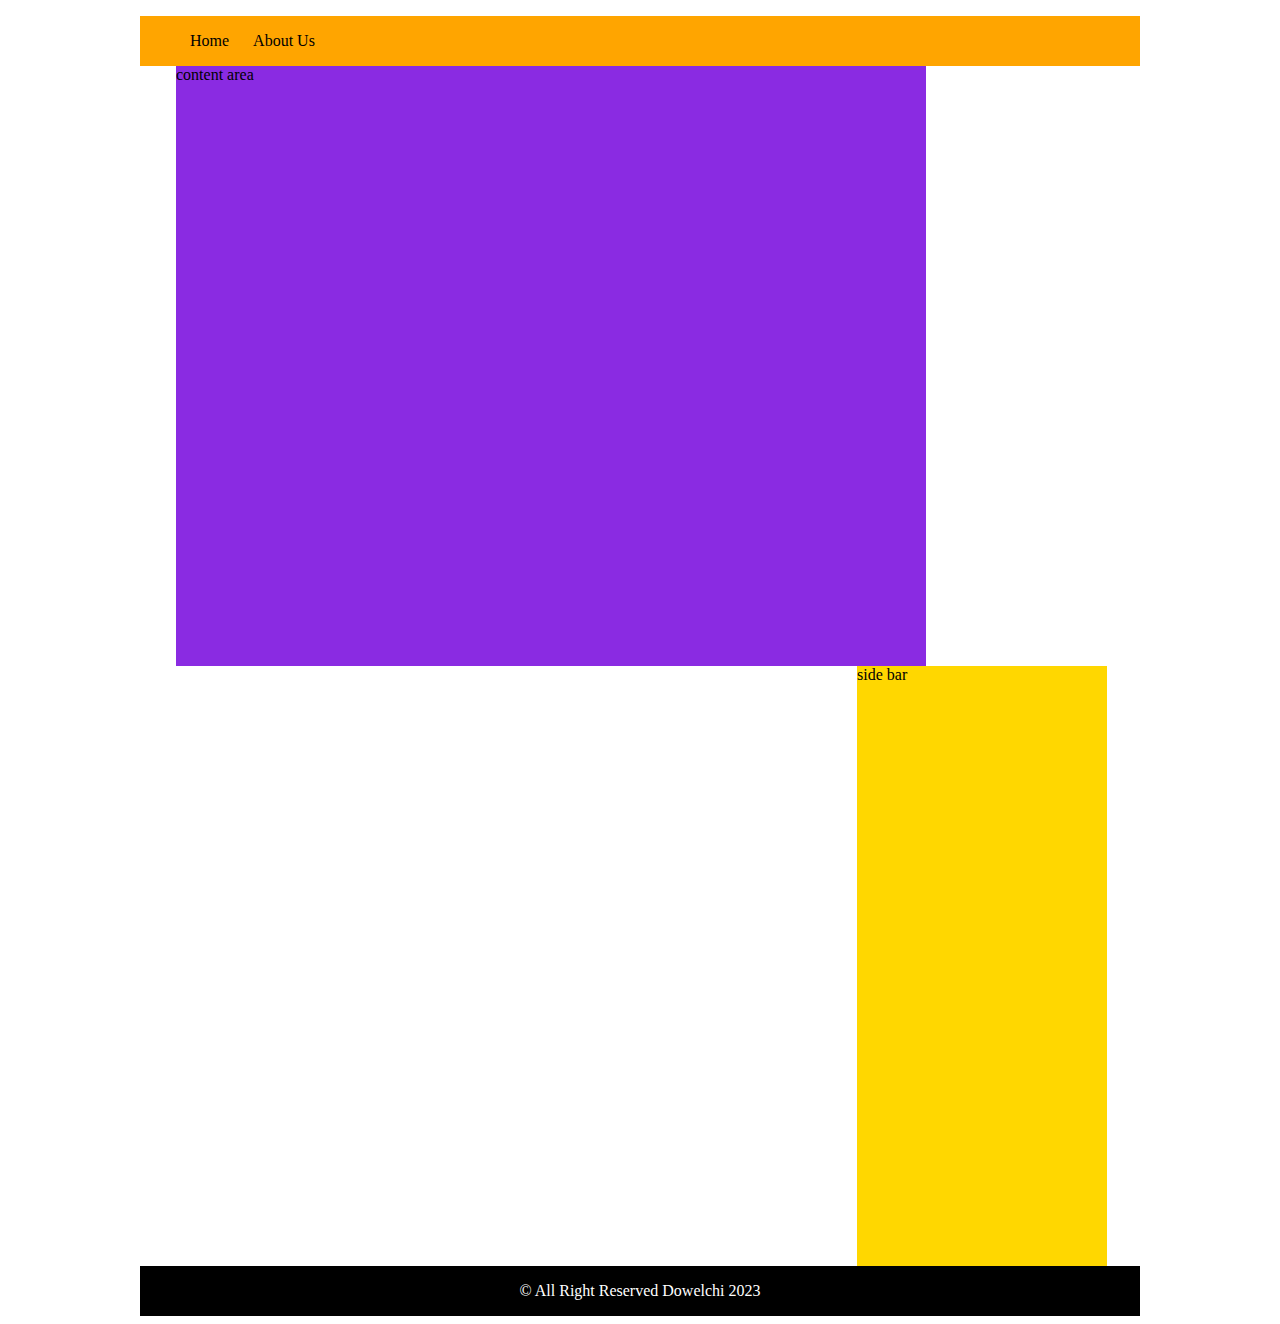
==== index.html @ f2708ff9 "first commit" ====
<!DOCTYPE html>
<html lang="en">
<head>
    <meta charset="UTF-8">
    <meta http-equiv="X-UA-Compatible" content="IE=edge">
    <meta name="viewport" content="width=device-width, initial-scale=1.0">
    <title>Document</title>
    <link href="style.css" rel="stylesheet"/>
</head>
<body>
    <div class="menu">  
        <ul>
            <li><a href="index.html">Home</a></li>
            <li><a href="aboutUs.html">About Us</a></li>
           

        </ul>


    </div>



    <div class="content">content area</div>
    <div class="side_bar">side bar</div>


    <div class="footer"> 
        
        <p style="color: white; text-align: center; line-height:50px">&copy; All Right Reserved Dowelchi 2023</p>
    </div>


</body>
</html>
---- style.css ----
.menu{background-color: orange; width:1000px; margin:auto; height: 50px}
.content{background-color: blueviolet; width:750px; float:left; height:600px; margin-left: 168px}
.side_bar{background-color: gold; width:250px; float:right; height:600px; margin-right: 165px}
.footer{background-color: black; height:50px; width: 1000px; margin:auto;clear: both}
li{list-style-type: none; display:inline; line-height: 50px; padding:10px}
li a{text-decoration: none; color: black}
li a:hover{color: white}
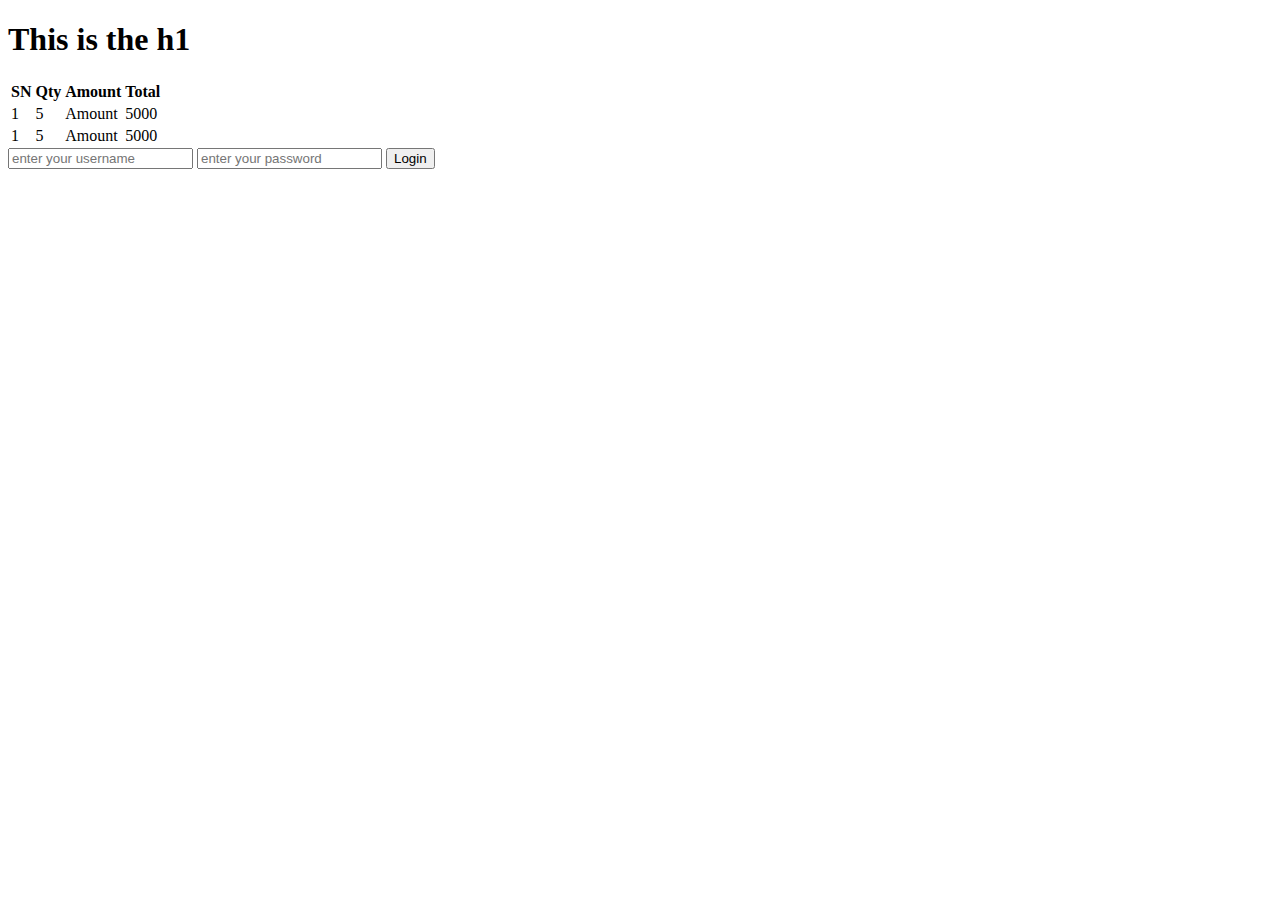
==== commit 25f9afac: "bootstrap css" ====
--- a/index.html
+++ b/index.html
@@ -4,32 +4,43 @@
     <meta charset="UTF-8">
     <meta http-equiv="X-UA-Compatible" content="IE=edge">
     <meta name="viewport" content="width=device-width, initial-scale=1.0">
-    <title>Document</title>
-    <link href="style.css" rel="stylesheet"/>
+    <title>Home Page with bootstrap</title>
+    <link href="https://cdn.jsdelivr.net/npm/bootstrap@5.3.0/dist/css/bootstrap.min.css" rel="stylesheet" integrity="sha384-9ndCyUaIbzAi2FUVXJi0CjmCapSmO7SnpJef0486qhLnuZ2cdeRhO02iuK6FUUVM" crossorigin="anonymous">
+ 
+
 </head>
 <body>
-    <div class="menu">  
-        <ul>
-            <li><a href="index.html">Home</a></li>
-            <li><a href="aboutUs.html">About Us</a></li>
-           
+    
+    <h1 class="text-info text-center">This is the h1 </h1>
 
-        </ul>
+    <table class="table table-striped table-hover container">
 
+        <tr>
+            <th>SN</th>
+            <th>Qty</th>
+            <th>Amount</th>
+            <th>Total</th>
+        </tr>
+        <tr>
+            <td>1</td>
+            <td>5</td>
+            <td>Amount</td>
+            <td>5000</td>
+        </tr>
 
-    </div>
+        <tr>
+            <td>1</td>
+            <td>5</td>
+            <td>Amount</td>
+            <td>5000</td>
+        </tr>
+    </table>
 
-
-
-    <div class="content">content area</div>
-    <div class="side_bar">side bar</div>
-
-
-    <div class="footer"> 
-        
-        <p style="color: white; text-align: center; line-height:50px">&copy; All Right Reserved Dowelchi 2023</p>
-    </div>
-
-
+    <form class="container">
+        <input class="form-control" type="text" placeholder="enter your username"/>
+        <input class="form-control" type="password" placeholder="enter your password"/>
+        <input class="btn btn-danger" type="submit" value="Login"/>
+    </form>
+    
 </body>
 </html>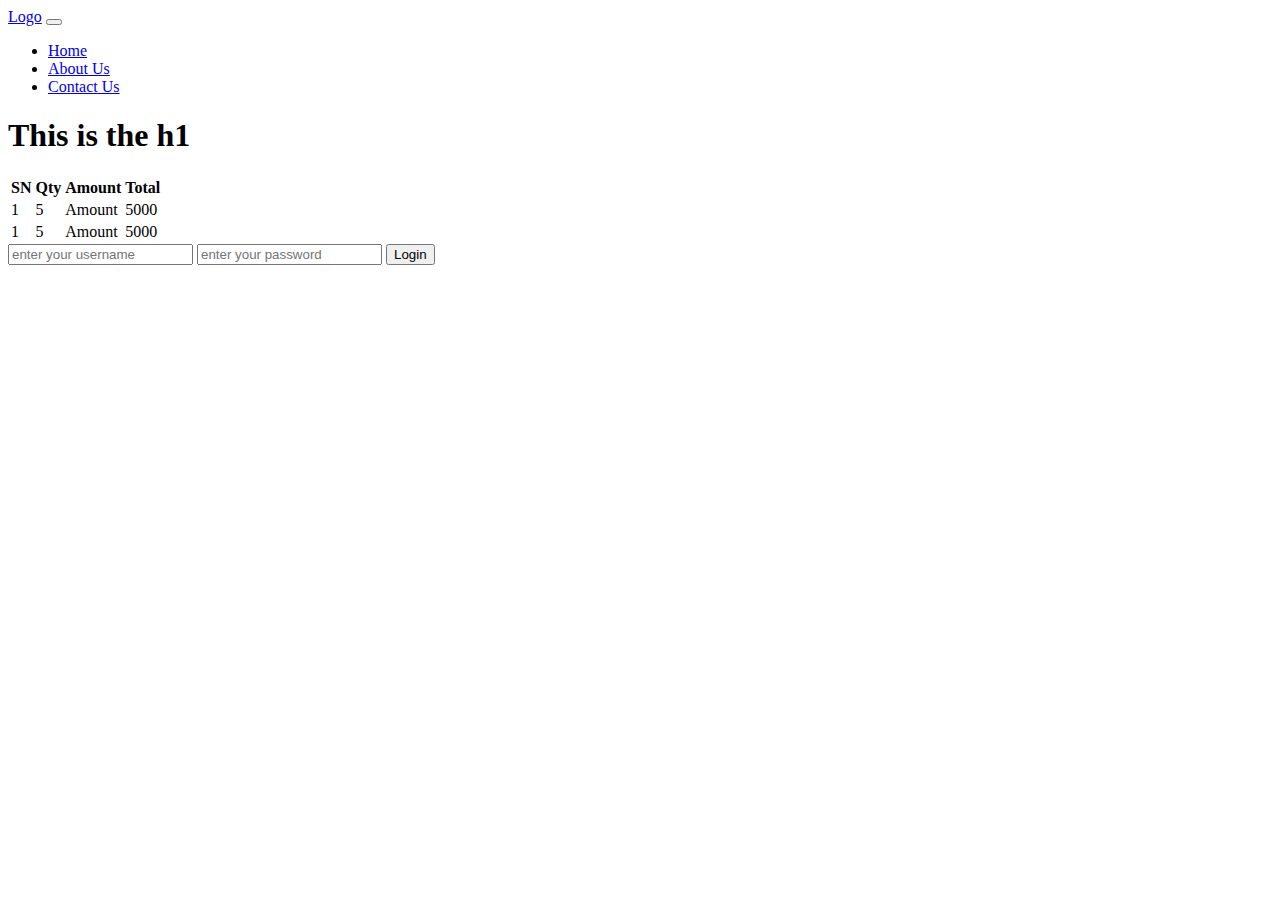
==== commit 2a171f74: "new commit" ====
--- a/index.html
+++ b/index.html
@@ -10,8 +10,57 @@
 
 </head>
 <body>
+        <nav class="navbar navbar-expand-sm bg-primary">
+            <div class="container-fluid">
+                <a href="index.html" class="navbar-brand">Logo</a>
+                <button class="navbar-toggler" type="button" data-bs-toggle="collapse" data-bs-target="#Navbar">
+                    <span class="navbar-toggler-icon"> </span>
+                </button>
+
+
+                <div class="collapse navbar-collapse" id="Navbar">
+                    <ul class="navbar-nav mr-auto">
+
+                        <li class="nav-item"><a href="index.html" class="nav-link">Home</a></li>
+                        <li class="nav-item"><a href="aboutUs.html" class="nav-link">About Us</a></li>
+                        <li class="nav-item"><a href="contactUs.html" class="nav-link">Contact Us</a></li>
+
+
+
+                    </ul>
+
+
+
+                </div>
+
+
+
+
+
+
+
+            </div>
+
+
+
+
+
+
+
+
+        </nav>
+
+
+
+
+
+
+
+
+
+
     
-    <h1 class="text-info text-center">This is the h1 </h1>
+    <h1 class="text-secondary text-center">This is the h1 </h1>
 
     <table class="table table-striped table-hover container">
 
@@ -41,6 +90,7 @@
         <input class="form-control" type="password" placeholder="enter your password"/>
         <input class="btn btn-danger" type="submit" value="Login"/>
     </form>
-    
+    <script src="https://cdn.jsdelivr.net/npm/@popperjs/core@2.11.8/dist/umd/popper.min.js" integrity="sha384-I7E8VVD/ismYTF4hNIPjVp/Zjvgyol6VFvRkX/vR+Vc4jQkC+hVqc2pM8ODewa9r" crossorigin="anonymous"></script>
+<script src="https://cdn.jsdelivr.net/npm/bootstrap@5.3.0/dist/js/bootstrap.min.js" integrity="sha384-fbbOQedDUMZZ5KreZpsbe1LCZPVmfTnH7ois6mU1QK+m14rQ1l2bGBq41eYeM/fS" crossorigin="anonymous"></script>
 </body>
 </html>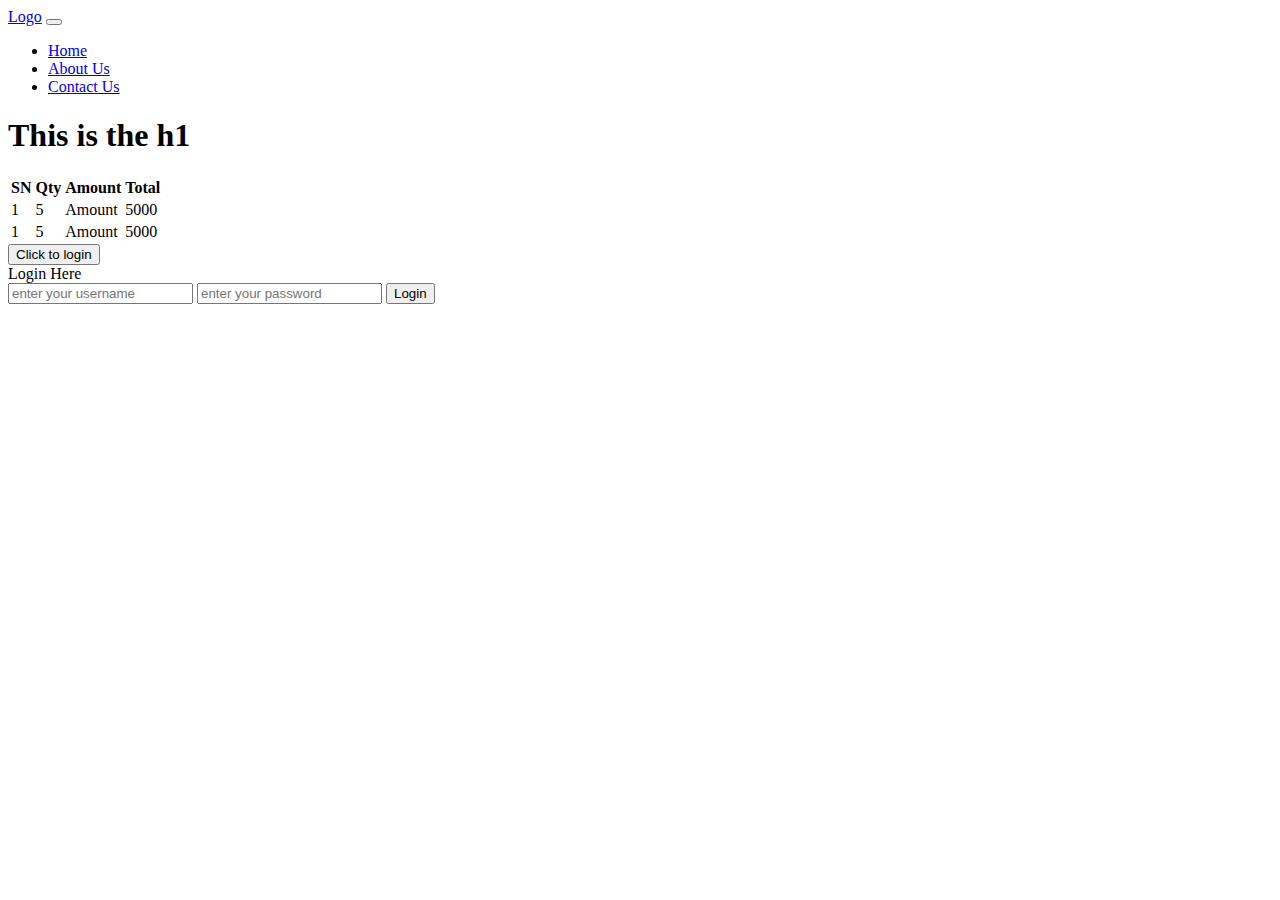
==== commit c59015fb: "modal" ====
--- a/index.html
+++ b/index.html
@@ -84,12 +84,25 @@
             <td>5000</td>
         </tr>
     </table>
+    <button type="button" class="btn btn-primary" data-bs-toggle="modal" data-bs-target="#login">Click to login</button>
 
-    <form class="container">
-        <input class="form-control" type="text" placeholder="enter your username"/>
-        <input class="form-control" type="password" placeholder="enter your password"/>
-        <input class="btn btn-danger" type="submit" value="Login"/>
-    </form>
+    <div class="modal container" id="login" >
+        <div class="modal-header"> Login Here</div>
+        <div class="modal-body">
+            <form class="container">
+                <input class="form-control" type="text" placeholder="enter your username"/>
+                <input class="form-control" type="password" placeholder="enter your password"/>
+                <input class="btn btn-danger" type="submit" value="Login"/>
+            </form>
+
+
+        </div>
+
+
+    </div>
+   
+
+
     <script src="https://cdn.jsdelivr.net/npm/@popperjs/core@2.11.8/dist/umd/popper.min.js" integrity="sha384-I7E8VVD/ismYTF4hNIPjVp/Zjvgyol6VFvRkX/vR+Vc4jQkC+hVqc2pM8ODewa9r" crossorigin="anonymous"></script>
 <script src="https://cdn.jsdelivr.net/npm/bootstrap@5.3.0/dist/js/bootstrap.min.js" integrity="sha384-fbbOQedDUMZZ5KreZpsbe1LCZPVmfTnH7ois6mU1QK+m14rQ1l2bGBq41eYeM/fS" crossorigin="anonymous"></script>
 </body>
